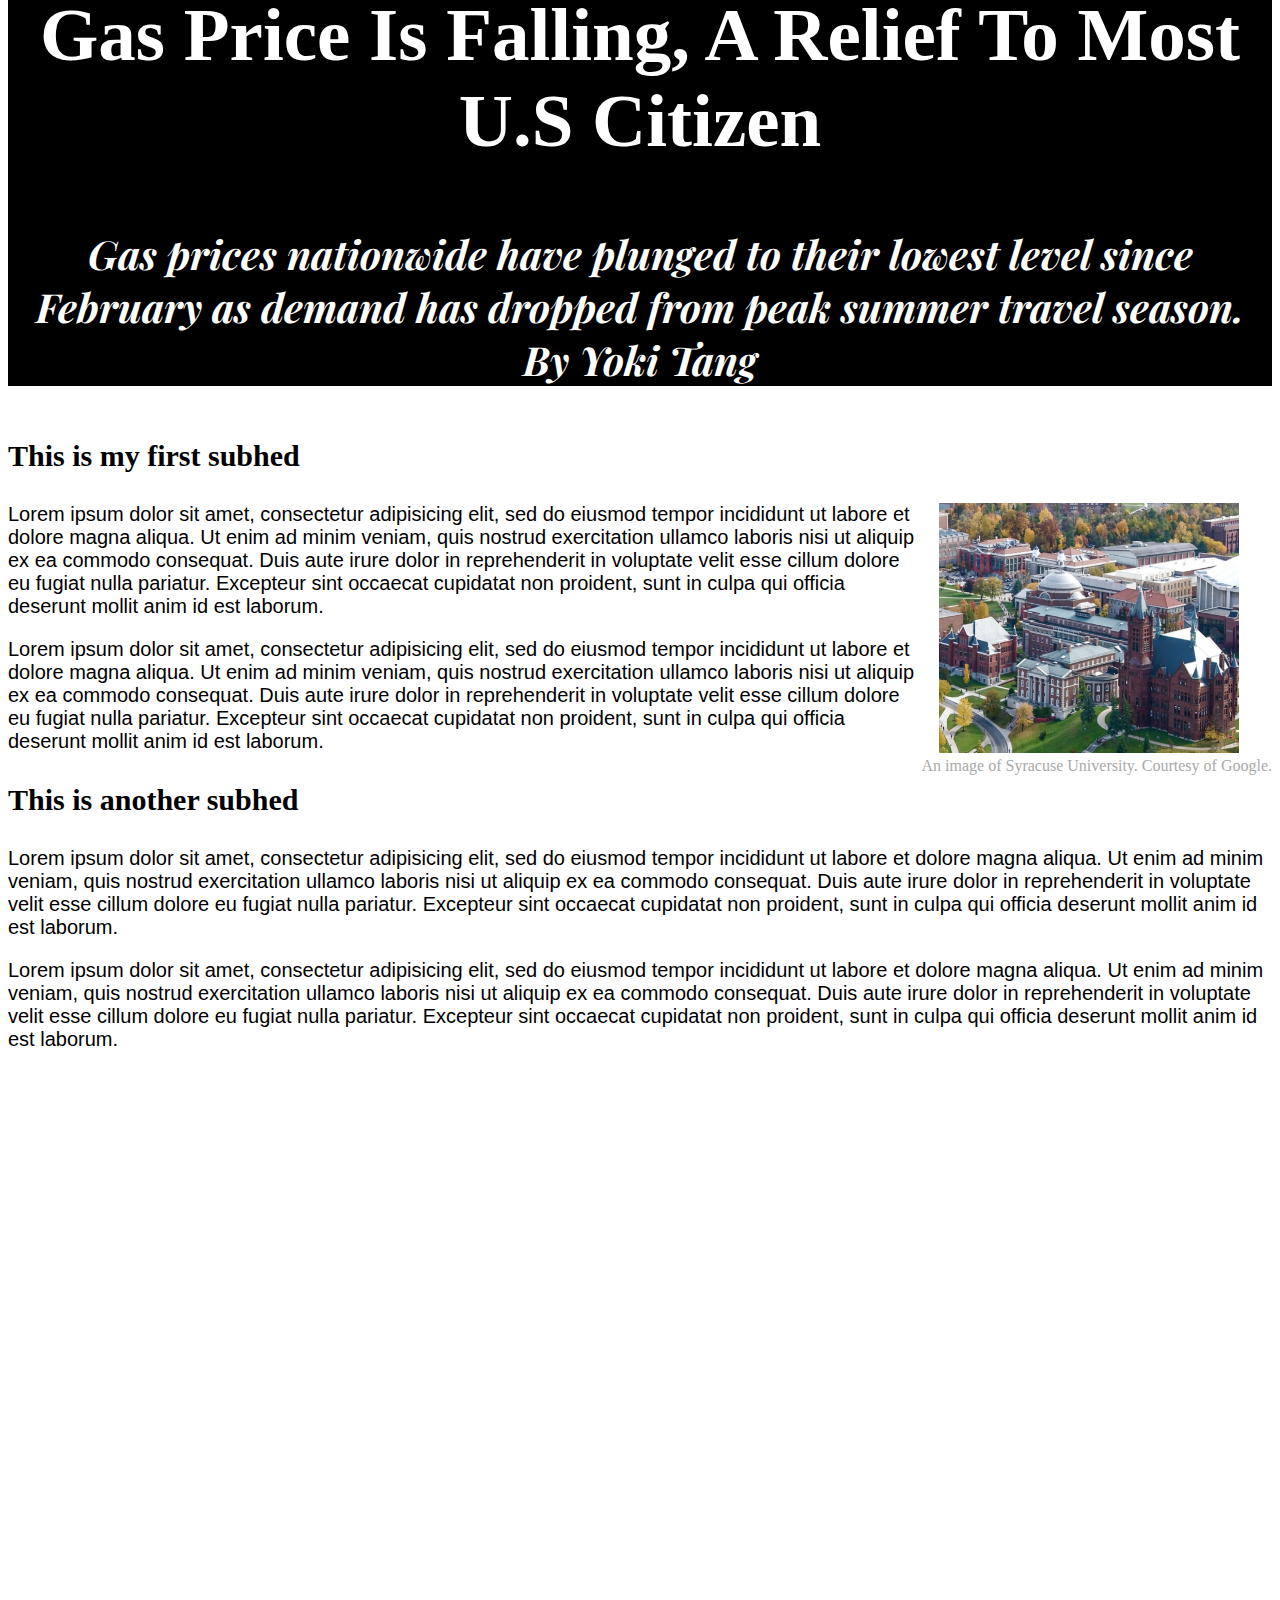
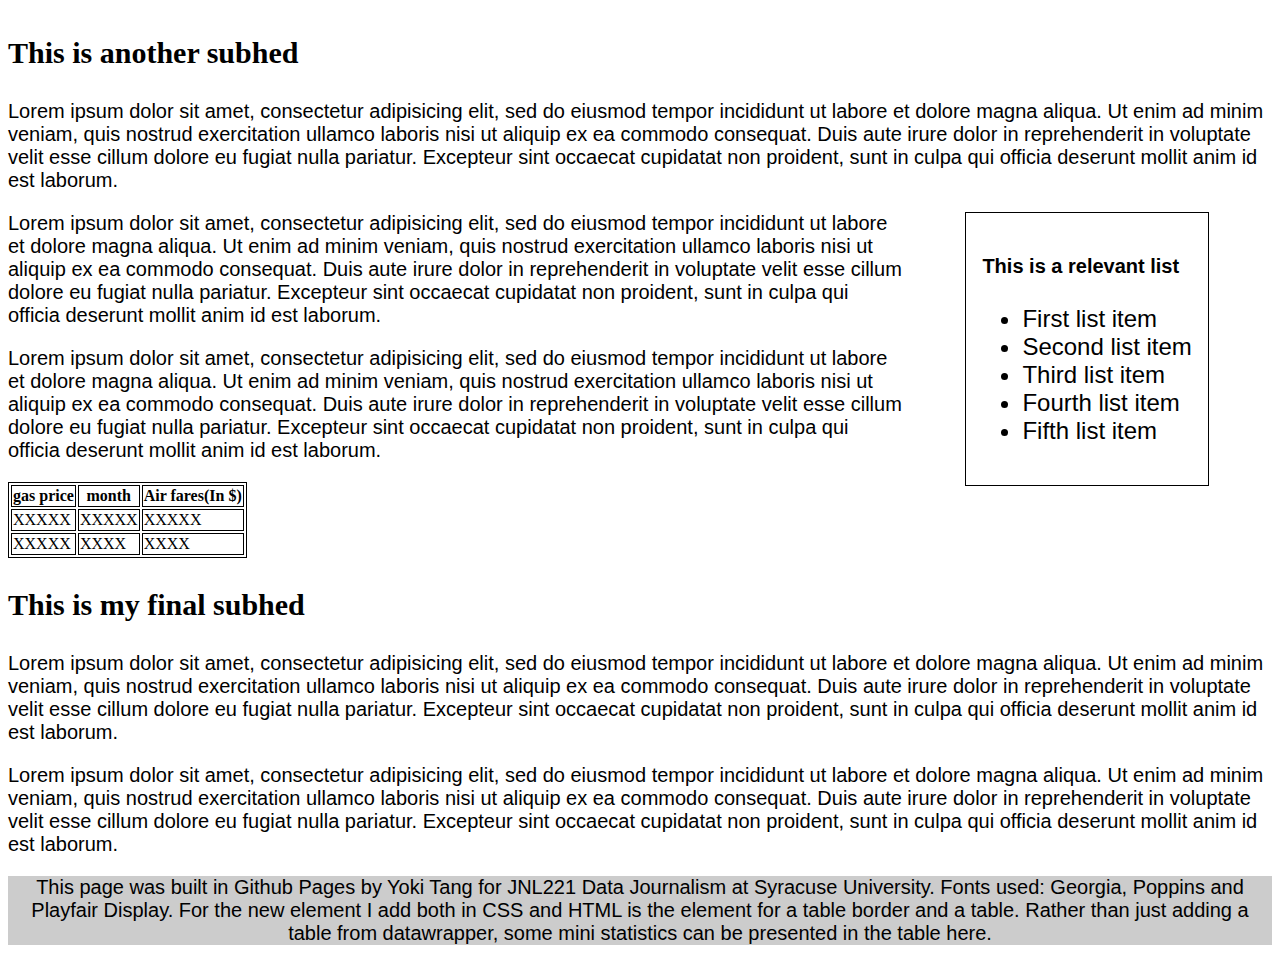
==== final.html @ 76afa222 "JNL Pre-final" ====
<!-- This is the completed HTML page for our final project template. -->

<!DOCTYPE html>
<html lang="en">
	<head>
		<title>Final project: HTML</title>
		<!-- Required meta tags -->
		<meta charset="utf-8">
		<meta name="viewport" content="width=device-width, initial-scale=1">

		<!-- CSS tags -->
		<link rel="stylesheet" href="final.css">

		<!-- Google font: Playfair Display -->
	<link rel="preconnect" href="https://fonts.googleapis.com">
	<link rel="preconnect" href="https://fonts.gstatic.com" crossorigin>
	<link href="https://fonts.googleapis.com/css2?family=Dancing+Script:wght@600&family=Noto+Serif+Khojki:wght@600&family=Playfair+Display&family=Roboto:wght@300&display=swap" rel="stylesheet">

	</head>
		
	<body>
		<section class="header"> 
			<h2> Gas Price Is Falling, A Relief To Most U.S Citizen </h2>
			<h4 id="dek"> Gas prices nationwide have plunged to their lowest level since February as demand has dropped from peak summer travel season. <br>By Yoki Tang </h4>
		</section>
		<section>
			<h3>This is my first subhed</h3>
			<div id="image">
				<img src="syr.png" alt="" height="250px" width="300px">
				<figcaption>An image of Syracuse University. Courtesy of Google.</figcaption>
			</div>
			<p id="with-element">Lorem ipsum dolor sit amet, consectetur adipisicing elit, sed do eiusmod
			tempor incididunt ut labore et dolore magna aliqua. Ut enim ad minim veniam,
			quis nostrud exercitation ullamco laboris nisi ut aliquip ex ea commodo
			consequat. Duis aute irure dolor in reprehenderit in voluptate velit esse
			cillum dolore eu fugiat nulla pariatur. Excepteur sint occaecat cupidatat non
			proident, sunt in culpa qui officia deserunt mollit anim id est laborum.</p>
			<p>Lorem ipsum dolor sit amet, consectetur adipisicing elit, sed do eiusmod
			tempor incididunt ut labore et dolore magna aliqua. Ut enim ad minim veniam,
			quis nostrud exercitation ullamco laboris nisi ut aliquip ex ea commodo
			consequat. Duis aute irure dolor in reprehenderit in voluptate velit esse
			cillum dolore eu fugiat nulla pariatur. Excepteur sint occaecat cupidatat non
			proident, sunt in culpa qui officia deserunt mollit anim id est laborum.</p>
		</section>
		<section>
			<h3>This is another subhed</h3>
			<p>Lorem ipsum dolor sit amet, consectetur adipisicing elit, sed do eiusmod
			tempor incididunt ut labore et dolore magna aliqua. Ut enim ad minim veniam,
			quis nostrud exercitation ullamco laboris nisi ut aliquip ex ea commodo
			consequat. Duis aute irure dolor in reprehenderit in voluptate velit esse
			cillum dolore eu fugiat nulla pariatur. Excepteur sint occaecat cupidatat non
			proident, sunt in culpa qui officia deserunt mollit anim id est laborum.</p>
			<p>Lorem ipsum dolor sit amet, consectetur adipisicing elit, sed do eiusmod
			tempor incididunt ut labore et dolore magna aliqua. Ut enim ad minim veniam,
			quis nostrud exercitation ullamco laboris nisi ut aliquip ex ea commodo
			consequat. Duis aute irure dolor in reprehenderit in voluptate velit esse
			cillum dolore eu fugiat nulla pariatur. Excepteur sint occaecat cupidatat non
			proident, sunt in culpa qui officia deserunt mollit anim id est laborum.</p>
		</section>
		<section>

<iframe title="【Average gas price in four major NY  population cities in Sep and Oct at 2022】" aria-label="Split Bars" id="datawrapper-chart-Eczpa" src="https://datawrapper.dwcdn.net/Eczpa/2/" scrolling="no" frameborder="0" style="width: 0; min-width: 100% !important; border: none;" height="531" data-external="1"></iframe><script type="text/javascript">!function(){"use strict";window.addEventListener("message",(function(e){if(void 0!==e.data["datawrapper-height"]){var t=document.querySelectorAll("iframe");for(var a in e.data["datawrapper-height"])for(var r=0;r<t.length;r++){if(t[r].contentWindow===e.source)t[r].style.height=e.data["datawrapper-height"][a]+"px"}}}))}();
</script>
		</section>
		<section>
			<h3>This is another subhed</h3>
			<p id="with-element">Lorem ipsum dolor sit amet, consectetur adipisicing elit, sed do eiusmod
			tempor incididunt ut labore et dolore magna aliqua. Ut enim ad minim veniam,
			quis nostrud exercitation ullamco laboris nisi ut aliquip ex ea commodo
			consequat. Duis aute irure dolor in reprehenderit in voluptate velit esse
			cillum dolore eu fugiat nulla pariatur. Excepteur sint occaecat cupidatat non
			proident, sunt in culpa qui officia deserunt mollit anim id est laborum.</p>
			<div id="list">
				<h4>This is a relevant list</h4>
				<ul>
					<li>First list item</li>
					<li>Second list item</li>
					<li>Third list item</li>
					<li>Fourth list item</li>
					<li>Fifth list item</li>
				</ul>
			</div>
			<p id="with-element">Lorem ipsum dolor sit amet, consectetur adipisicing elit, sed do eiusmod
			tempor incididunt ut labore et dolore magna aliqua. Ut enim ad minim veniam,
			quis nostrud exercitation ullamco laboris nisi ut aliquip ex ea commodo
			consequat. Duis aute irure dolor in reprehenderit in voluptate velit esse
			cillum dolore eu fugiat nulla pariatur. Excepteur sint occaecat cupidatat non
			proident, sunt in culpa qui officia deserunt mollit anim id est laborum.</p>
			<p id="with-element">Lorem ipsum dolor sit amet, consectetur adipisicing elit, sed do eiusmod
			tempor incididunt ut labore et dolore magna aliqua. Ut enim ad minim veniam,
			quis nostrud exercitation ullamco laboris nisi ut aliquip ex ea commodo
			consequat. Duis aute irure dolor in reprehenderit in voluptate velit esse
			cillum dolore eu fugiat nulla pariatur. Excepteur sint occaecat cupidatat non
			proident, sunt in culpa qui officia deserunt mollit anim id est laborum.</p>
		</section>


<table>
  <tr>
    <th>gas price</th>
    <th>month</th>
    <th>Air fares(In $)</th>
  </tr>
  <tr>
    <td>XXXXX</td>
    <td>XXXXX</td>
    <td>XXXXX</td>
  </tr>
  <tr>
    <td>XXXXX</td>
    <td>XXXX</td>
    <td>XXXX</td>
  </tr>
</table>


		<section>
			<h3>This is my final subhed</h3>
			<p>Lorem ipsum dolor sit amet, consectetur adipisicing elit, sed do eiusmod
			tempor incididunt ut labore et dolore magna aliqua. Ut enim ad minim veniam,
			quis nostrud exercitation ullamco laboris nisi ut aliquip ex ea commodo
			consequat. Duis aute irure dolor in reprehenderit in voluptate velit esse
			cillum dolore eu fugiat nulla pariatur. Excepteur sint occaecat cupidatat non
			proident, sunt in culpa qui officia deserunt mollit anim id est laborum.</p>
			<p>Lorem ipsum dolor sit amet, consectetur adipisicing elit, sed do eiusmod
			tempor incididunt ut labore et dolore magna aliqua. Ut enim ad minim veniam,
			quis nostrud exercitation ullamco laboris nisi ut aliquip ex ea commodo
			consequat. Duis aute irure dolor in reprehenderit in voluptate velit esse
			cillum dolore eu fugiat nulla pariatur. Excepteur sint occaecat cupidatat non
			proident, sunt in culpa qui officia deserunt mollit anim id est laborum.</p>
		</section>
		<div class="footer">
			<p>This page was built in Github Pages by Yoki Tang for JNL221 Data Journalism at Syracuse University. Fonts used: Georgia, Poppins and Playfair Display. For the new element I add both in CSS and HTML  is the element for a table border and a table. Rather than just adding a table from datawrapper, some mini statistics can be presented in the table here. </p>
		</div>
	</body>


</html>
---- final.css ----
/*This is the CSS page for our final template.*/

.header {
	height: auto;
	font-weight: bold;
	font-size: 50px;
	background-color: black;
	color: white;
	text-align: center;
	font-family: 'Georgia', serif;
	margin-top: -70px;
	
}
  
#dek {
	font-style: italic;
	font-size: 40px;
	font-family: 'Playfair Display', serif;
}
#image {
	float: right;
}
img {
	margin-right: 5%;
	margin-left: 5%;
}
figcaption {
	color: darkgray;
	text-align: center;
}
p {
	font-family: 'Poppins', sans-serif;
	font-size: 20px;
}
h4 {
	font-size: 20px;
	font-family: 'Poppins', sans-serif;
	font-weight: bold;
}
div#list {
	float: right;
	margin-right: 5%;
	margin-left: 5%;
	border: 1px solid black;
	padding: 16px;
	font-family: 'Poppins', sans-serif;
	font-size: 24px;
}


table, th, td {
  border: 1px solid;
}

h3 {
	font-size: 30px;
}

.footer p {
	background-color: #cccccc;
	text-align: center;
	font-size: 20px;
	margin-bottom: 0;
}

@media only screen and (max-width: 767px)
{
	p#with-element
    {
        display: block; 
        float: none;
    }
	#image {
		display: block; 
		float: none;
		margin-left: 10%;
    }
    div#list {
    	display: block;
    	float: none;
    	margin-left: 10%;
    	margin-right: 10%;
    	padding: 6px;
    }
}
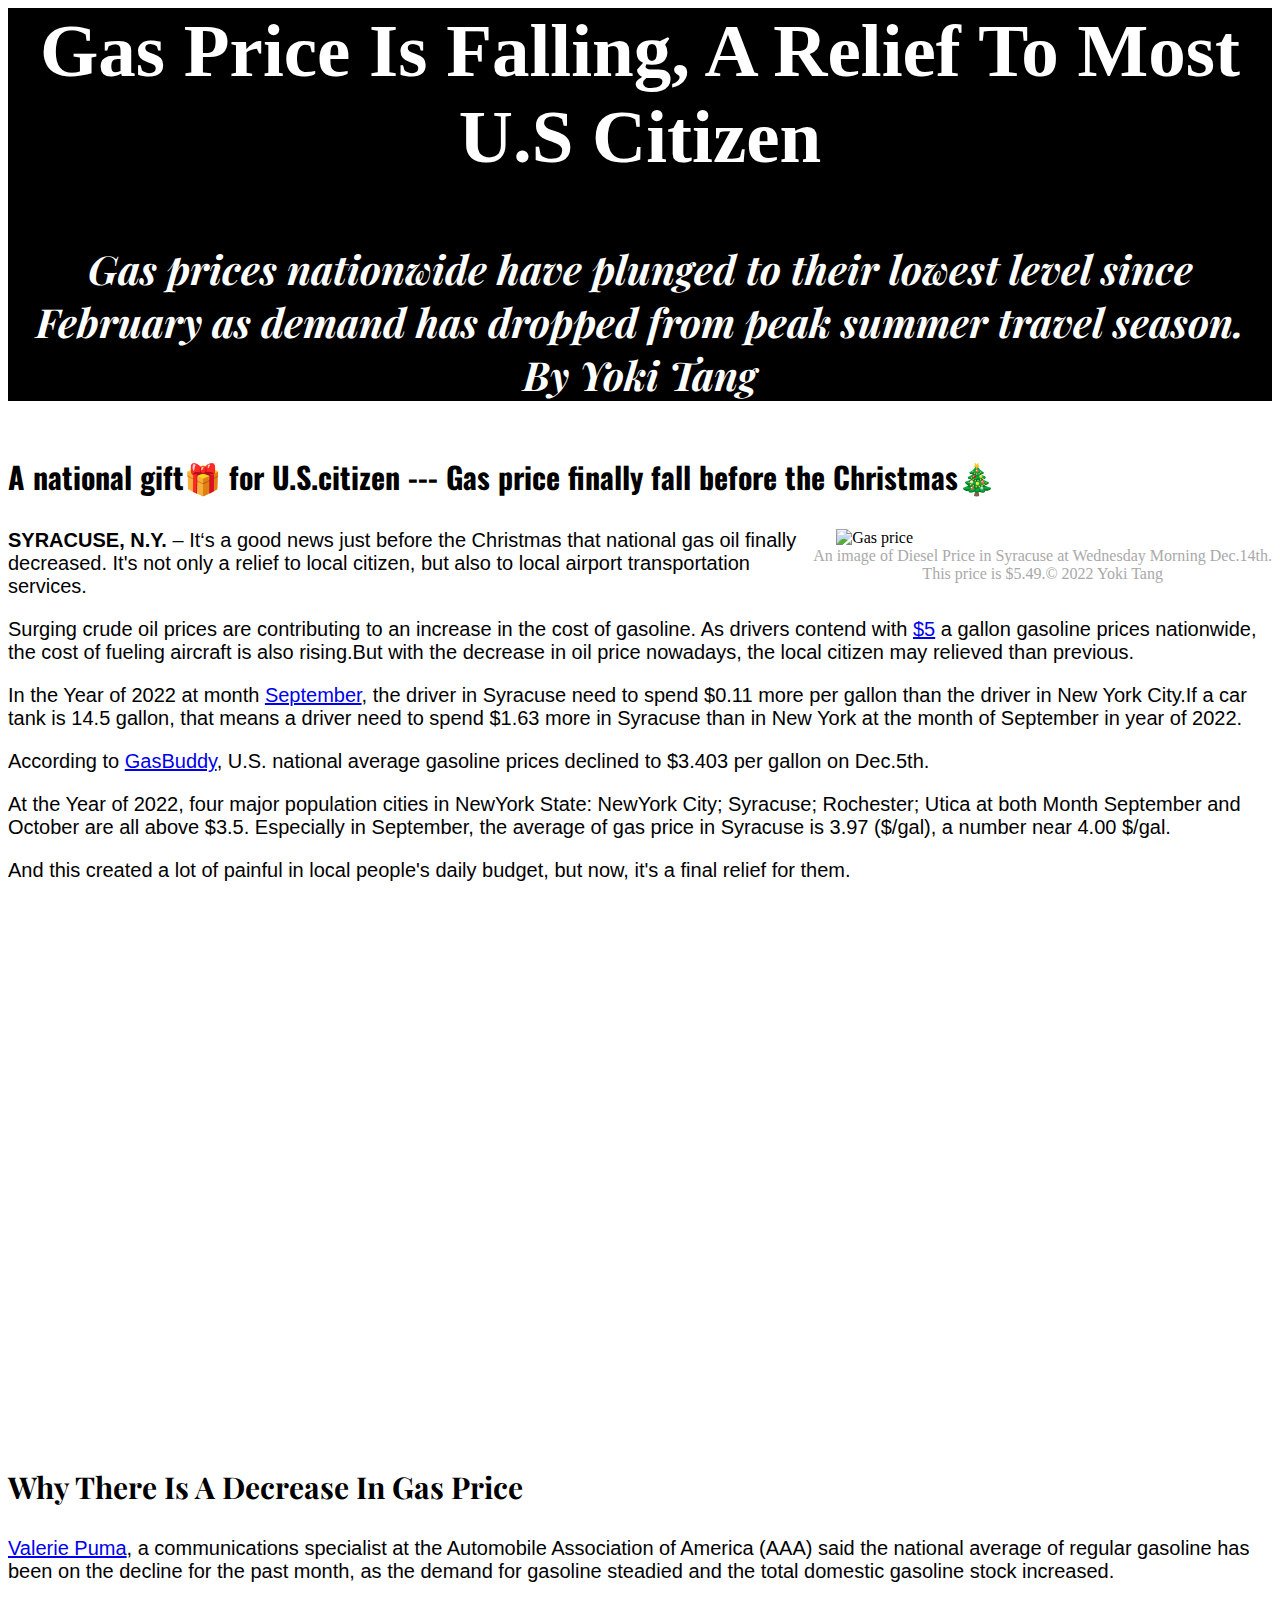
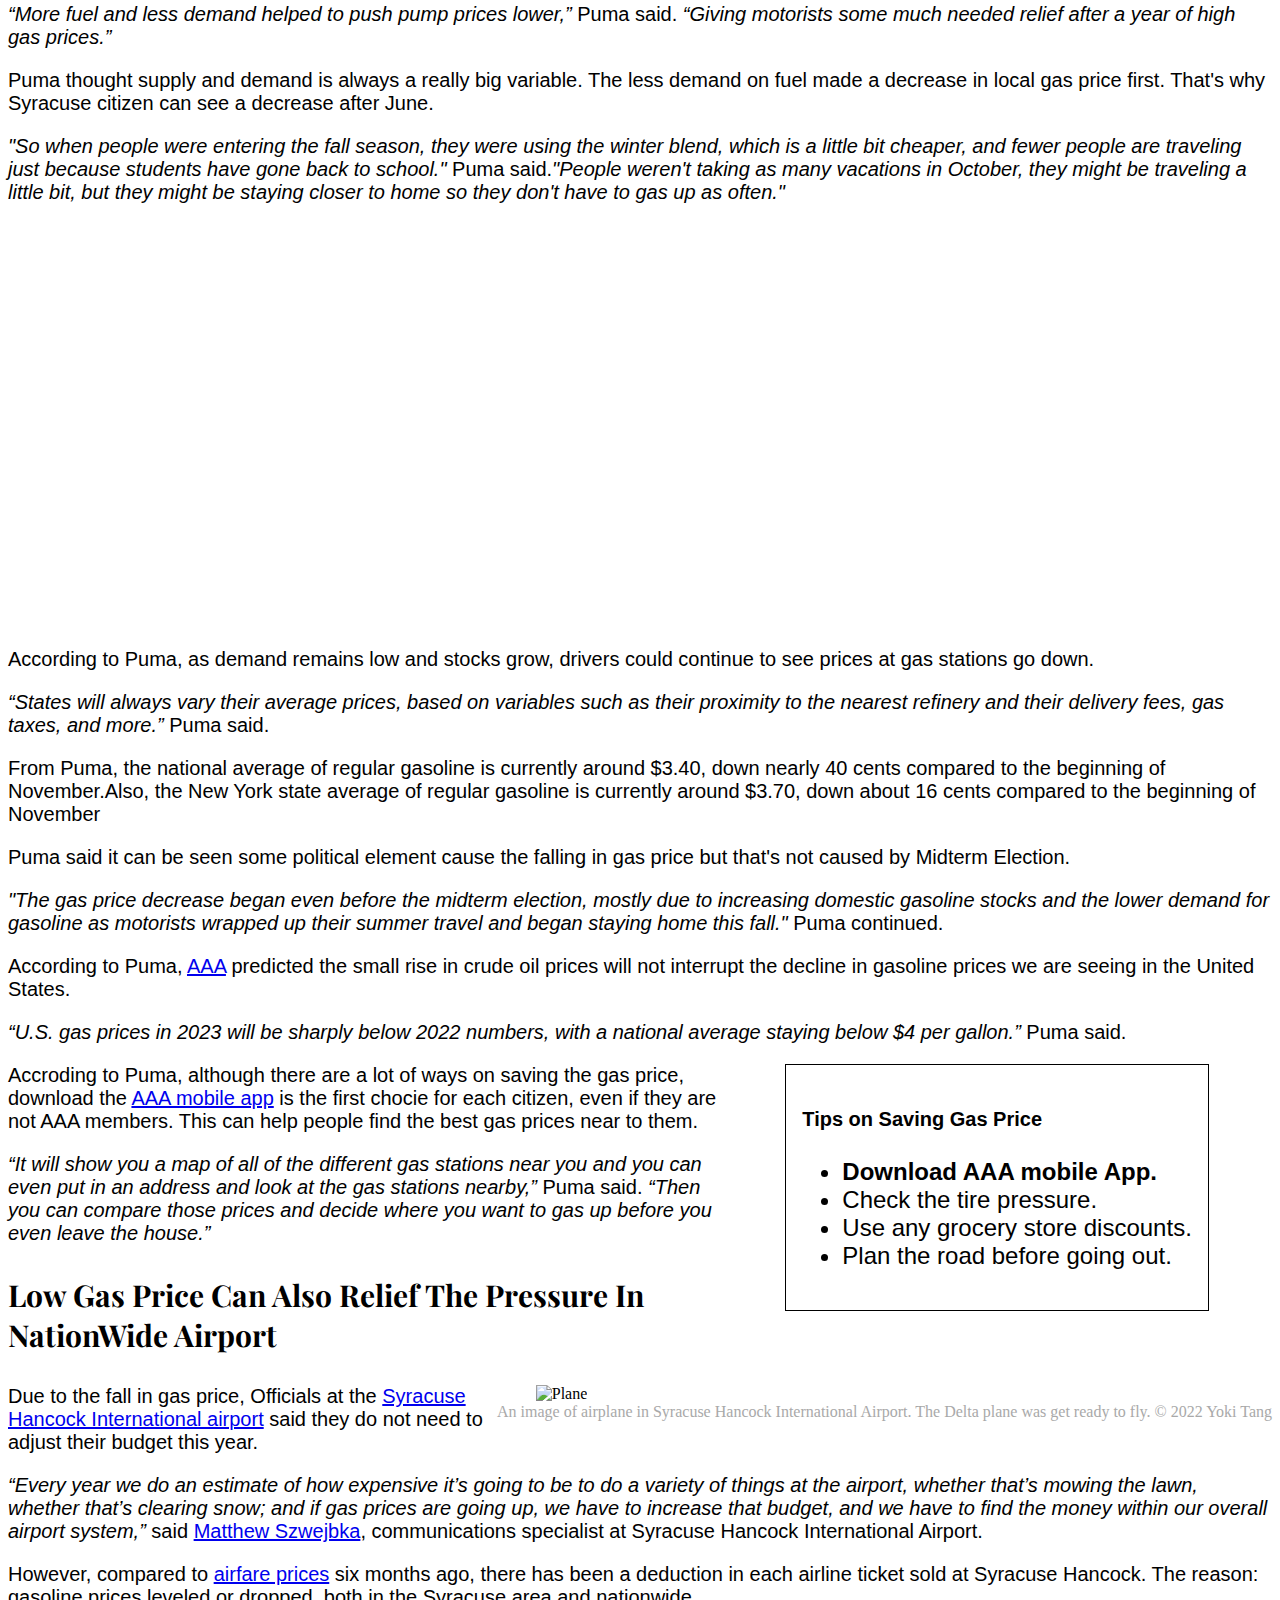
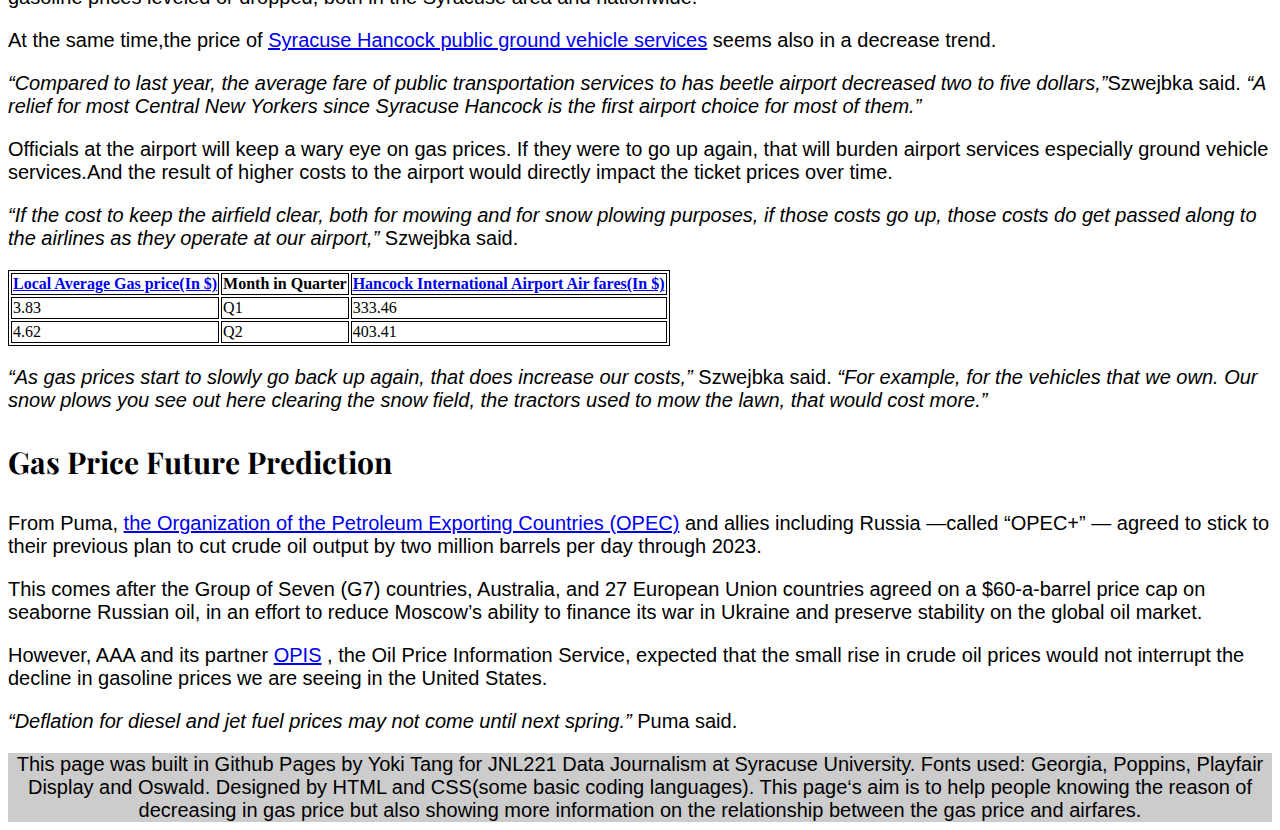
==== commit be11253f: "JNL 221 Final Project <Gas Price>" ====
--- a/final.html
+++ b/final.html
@@ -12,9 +12,16 @@
 		<link rel="stylesheet" href="final.css">
 
 		<!-- Google font: Playfair Display -->
-	<link rel="preconnect" href="https://fonts.googleapis.com">
-	<link rel="preconnect" href="https://fonts.gstatic.com" crossorigin>
-	<link href="https://fonts.googleapis.com/css2?family=Dancing+Script:wght@600&family=Noto+Serif+Khojki:wght@600&family=Playfair+Display&family=Roboto:wght@300&display=swap" rel="stylesheet">
+	  <link rel="preconnect" href="https://fonts.googleapis.com">
+	  <link rel="preconnect" href="https://fonts.gstatic.com" crossorigin>
+	  <link href="https://fonts.googleapis.com/css2?family=Dancing+Script:wght@600&family=Noto+Serif+Khojki:wght@600&family=Playfair+Display&family=Roboto:wght@300&display=swap" rel="stylesheet">
+	
+
+    <!-- Google font: Oswald-->
+   <link rel="preconnect" href="https://fonts.googleapis.com">
+   <link rel="preconnect" href="https://fonts.gstatic.com" crossorigin>
+   <link href="https://fonts.googleapis.com/css2?family=Oswald:wght@200&display=swap" rel="stylesheet">
+
 
 	</head>
 		
@@ -23,114 +30,152 @@
 			<h2> Gas Price Is Falling, A Relief To Most U.S Citizen </h2>
 			<h4 id="dek"> Gas prices nationwide have plunged to their lowest level since February as demand has dropped from peak summer travel season. <br>By Yoki Tang </h4>
 		</section>
+		
 		<section>
-			<h3>This is my first subhed</h3>
+			<h3 id="oswald">A national gift🎁 for U.S.citizen --- Gas price finally fall before the Christmas🎄</h3>
 			<div id="image">
-				<img src="syr.png" alt="" height="250px" width="300px">
-				<figcaption>An image of Syracuse University. Courtesy of Google.</figcaption>
+				<img src="Gas.png" alt="Gas price" height="500px" width="800px">
+				<figcaption>An image of Diesel Price in Syracuse at Wednesday Morning Dec.14th.  <br>  This price is $5.49.© 2022 Yoki Tang</figcaption>
 			</div>
-			<p id="with-element">Lorem ipsum dolor sit amet, consectetur adipisicing elit, sed do eiusmod
-			tempor incididunt ut labore et dolore magna aliqua. Ut enim ad minim veniam,
-			quis nostrud exercitation ullamco laboris nisi ut aliquip ex ea commodo
-			consequat. Duis aute irure dolor in reprehenderit in voluptate velit esse
-			cillum dolore eu fugiat nulla pariatur. Excepteur sint occaecat cupidatat non
-			proident, sunt in culpa qui officia deserunt mollit anim id est laborum.</p>
-			<p>Lorem ipsum dolor sit amet, consectetur adipisicing elit, sed do eiusmod
-			tempor incididunt ut labore et dolore magna aliqua. Ut enim ad minim veniam,
-			quis nostrud exercitation ullamco laboris nisi ut aliquip ex ea commodo
-			consequat. Duis aute irure dolor in reprehenderit in voluptate velit esse
-			cillum dolore eu fugiat nulla pariatur. Excepteur sint occaecat cupidatat non
-			proident, sunt in culpa qui officia deserunt mollit anim id est laborum.</p>
+
+			<p id="with-element"> <b> SYRACUSE, N.Y.</b> – It‘s a good news just before the Christmas that national gas oil finally decreased. It's not only a relief to local citizen, but also to local airport transportation services.
+      </p>
+
+			<p>Surging crude oil prices are contributing to an increase in the cost of gasoline. As drivers contend with <a href="https://www.cbsnews.com/news/gas-prices-record-5-per-gallon-united-states">$5</a> a gallon gasoline prices nationwide, the cost of fueling aircraft is also rising.But with the decrease in oil price nowadays, the local citizen may relieved than previous.</p>
+
+       <p>In the Year of 2022 at month <a href="https://docs.google.com/spreadsheets/d/1Nisk4KaxYkJib2eQMRkQQ6QR_ILd6y3b0oHdPI8kYRc/edit#gid=1606344655">September</a>, the driver in Syracuse need to spend $0.11 more per gallon than the  driver in  New York City.If a car tank is 14.5 gallon, that means a driver need to spend $1.63  more in Syracuse than in New York at the month of September in year of 2022.</p>
+			
+       <p> According to <a href="https://www.gasbuddy.com/charts">GasBuddy</a>, U.S. national average gasoline prices declined to $3.403 per gallon on Dec.5th.</p>
+
+       <p>At the Year of 2022,  four major population cities in NewYork State: NewYork City; Syracuse; Rochester; Utica at both Month September and October are all above  $3.5. Especially in September, the average of gas price in Syracuse is 3.97 ($/gal), a number near 4.00 $/gal.</p>
+
+        <p> And this created a lot of painful in local people's daily budget, but now, it's a final relief for them.</p>
+
+<section>
+
+<iframe title="【Average gas price in four major NY  population cities in Sep and Oct at 2022】" aria-label="Split Bars" id="datawrapper-chart-Eczpa" src="https://datawrapper.dwcdn.net/Eczpa/3/" scrolling="no" frameborder="0" style="width: 0; min-width: 100% !important; border: none;" height="531" data-external="1"></iframe><script type="text/javascript">!function(){"use strict";window.addEventListener("message",(function(e){if(void 0!==e.data["datawrapper-height"]){var t=document.querySelectorAll("iframe");for(var a in e.data["datawrapper-height"])for(var r=0;r<t.length;r++){if(t[r].contentWindow===e.source)t[r].style.height=e.data["datawrapper-height"][a]+"px"}}}))}();
+</script>
+
 		</section>
+		
+		</section>
+
 		<section>
-			<h3>This is another subhed</h3>
-			<p>Lorem ipsum dolor sit amet, consectetur adipisicing elit, sed do eiusmod
-			tempor incididunt ut labore et dolore magna aliqua. Ut enim ad minim veniam,
-			quis nostrud exercitation ullamco laboris nisi ut aliquip ex ea commodo
-			consequat. Duis aute irure dolor in reprehenderit in voluptate velit esse
-			cillum dolore eu fugiat nulla pariatur. Excepteur sint occaecat cupidatat non
-			proident, sunt in culpa qui officia deserunt mollit anim id est laborum.</p>
-			<p>Lorem ipsum dolor sit amet, consectetur adipisicing elit, sed do eiusmod
-			tempor incididunt ut labore et dolore magna aliqua. Ut enim ad minim veniam,
-			quis nostrud exercitation ullamco laboris nisi ut aliquip ex ea commodo
-			consequat. Duis aute irure dolor in reprehenderit in voluptate velit esse
-			cillum dolore eu fugiat nulla pariatur. Excepteur sint occaecat cupidatat non
-			proident, sunt in culpa qui officia deserunt mollit anim id est laborum.</p>
+			<h3>Why There Is A Decrease In Gas Price</h3>
+
+			<p> <a href="https://info.westerncentralny.aaa.com/news-room/aaa-announces-new-communications-specialist-0">Valerie Puma</a>, a communications specialist at the Automobile Association of America (AAA) said the national average of regular gasoline has been on the decline for the past month, as the demand for gasoline steadied and the total domestic gasoline stock increased. </p>
+
+			<p><i>“More fuel and less demand helped to push pump prices lower,”</i> Puma said. <i>“Giving motorists some much needed relief after a year of high gas prices.”</i></p>
+
+			 <p>Puma thought supply and demand is always a really big variable. The less demand on fuel made a decrease in local gas price first. That's why Syracuse citizen can see a decrease after June. </p>
+
+			  <p><i> "So when people were entering the fall season, they were using the winter blend, which is a little bit cheaper, and fewer people are traveling just because students have gone back to school."</i> Puma said.<i>"People weren't taking as many vacations in October, they might be traveling a little bit, but they might be staying closer to home so they don't have to gas up as often."</i></p>
+
+
+<section>
+
+<iframe title="[ Average gas price of Syracuse in 2022 Jan-Oct ]" aria-label="Interactive line chart" id="datawrapper-chart-D2tgd" src="https://datawrapper.dwcdn.net/D2tgd/7/" scrolling="no" frameborder="0" style="width: 0; min-width: 100% !important; border: none;" height="400" data-external="1"></iframe><script type="text/javascript">!function(){"use strict";window.addEventListener("message",(function(e){if(void 0!==e.data["datawrapper-height"]){var t=document.querySelectorAll("iframe");for(var a in e.data["datawrapper-height"])for(var r=0;r<t.length;r++){if(t[r].contentWindow===e.source)t[r].style.height=e.data["datawrapper-height"][a]+"px"}}}))}();
+</script>
+
 		</section>
-		<section>
+       <p>According to Puma, as demand remains low and stocks grow, drivers could continue to see prices at gas stations go down.</p>
 
-<iframe title="【Average gas price in four major NY  population cities in Sep and Oct at 2022】" aria-label="Split Bars" id="datawrapper-chart-Eczpa" src="https://datawrapper.dwcdn.net/Eczpa/2/" scrolling="no" frameborder="0" style="width: 0; min-width: 100% !important; border: none;" height="531" data-external="1"></iframe><script type="text/javascript">!function(){"use strict";window.addEventListener("message",(function(e){if(void 0!==e.data["datawrapper-height"]){var t=document.querySelectorAll("iframe");for(var a in e.data["datawrapper-height"])for(var r=0;r<t.length;r++){if(t[r].contentWindow===e.source)t[r].style.height=e.data["datawrapper-height"][a]+"px"}}}))}();
-</script>
-		</section>
-		<section>
-			<h3>This is another subhed</h3>
-			<p id="with-element">Lorem ipsum dolor sit amet, consectetur adipisicing elit, sed do eiusmod
-			tempor incididunt ut labore et dolore magna aliqua. Ut enim ad minim veniam,
-			quis nostrud exercitation ullamco laboris nisi ut aliquip ex ea commodo
-			consequat. Duis aute irure dolor in reprehenderit in voluptate velit esse
-			cillum dolore eu fugiat nulla pariatur. Excepteur sint occaecat cupidatat non
-			proident, sunt in culpa qui officia deserunt mollit anim id est laborum.</p>
-			<div id="list">
-				<h4>This is a relevant list</h4>
+        <p><i>“States will always vary their average prices, based on variables such as their proximity to the nearest refinery and their delivery fees, gas taxes, and more.”</i> Puma said.</p>
+
+         <p>From Puma, the national average of regular gasoline is currently around $3.40, down nearly 40 cents compared to the beginning of November.Also, the New York state average of regular gasoline is currently around $3.70, down about 16 cents compared to the beginning of November</p>
+
+         <p>Puma said it can be seen some political element cause the falling in gas price but that's not caused by Midterm Election.</p>
+
+
+         <p> <i>"The gas price decrease began even before the midterm election, mostly due to increasing domestic gasoline stocks and the lower demand for gasoline as motorists wrapped up their summer travel and began staying home this fall."</i> Puma continued.</p>
+
+         <p> According to Puma, <a href="https://gasprices.aaa.com/state-gas-price-averages/">AAA</a> predicted the small rise in crude oil prices will not interrupt the decline in gasoline prices we are seeing in the United States.</p>
+
+         <p><i> “U.S. gas prices in 2023 will be sharply below 2022 numbers, with a national average staying below $4 per gallon.”</i> Puma said.</p>
+
+<div id="list">
+				<h4>Tips on Saving Gas Price</h4>
 				<ul>
-					<li>First list item</li>
-					<li>Second list item</li>
-					<li>Third list item</li>
-					<li>Fourth list item</li>
-					<li>Fifth list item</li>
+					<li> <b>Download AAA mobile App. </b> </li>
+					<li>Check the tire pressure.</li>
+					<li>Use any grocery store discounts.</li>
+					<li>Plan the road before going out.</li>
 				</ul>
 			</div>
-			<p id="with-element">Lorem ipsum dolor sit amet, consectetur adipisicing elit, sed do eiusmod
-			tempor incididunt ut labore et dolore magna aliqua. Ut enim ad minim veniam,
-			quis nostrud exercitation ullamco laboris nisi ut aliquip ex ea commodo
-			consequat. Duis aute irure dolor in reprehenderit in voluptate velit esse
-			cillum dolore eu fugiat nulla pariatur. Excepteur sint occaecat cupidatat non
-			proident, sunt in culpa qui officia deserunt mollit anim id est laborum.</p>
-			<p id="with-element">Lorem ipsum dolor sit amet, consectetur adipisicing elit, sed do eiusmod
-			tempor incididunt ut labore et dolore magna aliqua. Ut enim ad minim veniam,
-			quis nostrud exercitation ullamco laboris nisi ut aliquip ex ea commodo
-			consequat. Duis aute irure dolor in reprehenderit in voluptate velit esse
-			cillum dolore eu fugiat nulla pariatur. Excepteur sint occaecat cupidatat non
-			proident, sunt in culpa qui officia deserunt mollit anim id est laborum.</p>
+
+         <p> Accroding to Puma, although there are a lot of ways on saving the gas price, download the <a href="https://apps.apple.com/us/app/aaa-mobile/id310730297">AAA mobile app</a>  is the first chocie for each citizen, even if they are not AAA members. This can help people find the best gas prices near to them.</p>
+
+         <p> <i>“It will show you a map of all of the different gas stations near you and you can even put in an address and look at the gas stations nearby,”</i> Puma said. <i>“Then you can compare those prices and decide where you want to gas up before you even leave the house.”</i></p>
+
 		</section>
+		
+		<section>
+			<h3>Low Gas Price Can Also Relief The Pressure In NationWide Airport</h3>
+
+				<div id="image">
+				<img src="Plane.png" alt="Plane" height="500px" width="800px">
+				<figcaption>An image of airplane in Syracuse Hancock International Airport. The Delta plane was get ready to fly. © 2022 Yoki Tang</figcaption>
+			</div>
+			
+			<p id="with-element"> Due to the fall in gas price, Officials at the <a href="https://syrairport.org/">Syracuse Hancock  International airport</a> said they do not need to adjust their budget this year.</p>
+
+			
+			<p id="with-element"><i>“Every year we do an estimate of how expensive it’s going to be to do a variety of things at the airport, whether that’s mowing the lawn, whether that’s clearing snow; and if gas prices are going up, we have to increase that budget, and we have to find the money within our overall airport system,”</i> said <a href="https://twitter.com/mattsnowmancny">Matthew Szwejbka</a>, communications specialist at Syracuse Hancock International Airport.</p>
+
+      <p id="with-element">However, compared to <a href="https://www.transtats.bts.gov/AverageFare/">airfare prices</a> six months ago, there has been a deduction in each airline ticket sold at Syracuse Hancock. The reason: gasoline prices leveled or dropped,  both in the Syracuse area and nationwide.</p>
+
+
+      <p id="with-element">At the same time,the price of <a href="https://syrairport.org/parking-transportation/public-transportation/">Syracuse Hancock public ground vehicle services</a> seems also in a decrease trend. </p>
+
+      <p id="with-element"><i>“Compared to last year, the average fare of public transportation services to has beetle airport decreased two to five dollars,”</i>Szwejbka said. <i>“A relief for most Central New Yorkers since Syracuse Hancock is the first airport choice for most of them.”</i></p>
+
+
+      <p id="with-element">Officials at the airport will keep a wary eye on gas prices. If they were to go up again, that will burden airport services especially ground vehicle services.And the result of higher costs to the airport would directly impact the ticket prices over time.</p>
+
+
+       <p id="with-element"><i>“If the cost to keep the airfield clear, both for mowing and for snow plowing purposes, if those costs go up, those costs do get passed along to the airlines as they operate at our airport,”</i> Szwejbka said.</p>
+
 
 
 <table>
   <tr>
-    <th>gas price</th>
-    <th>month</th>
-    <th>Air fares(In $)</th>
+    <th><a href="https://docs.google.com/spreadsheets/d/1Nisk4KaxYkJib2eQMRkQQ6QR_ILd6y3b0oHdPI8kYRc/edit#gid=1219375412">Local Average Gas price(In $)</a> </th>
+    <th>Month in Quarter</th>
+    <th><a href="https://docs.google.com/spreadsheets/d/1Nisk4KaxYkJib2eQMRkQQ6QR_ILd6y3b0oHdPI8kYRc/edit#gid=60659423">Hancock International Airport Air fares(In $)</a></th>
   </tr>
   <tr>
-    <td>XXXXX</td>
-    <td>XXXXX</td>
-    <td>XXXXX</td>
+    <td>3.83</td>
+    <td>Q1</td>
+    <td>333.46</td>
   </tr>
   <tr>
-    <td>XXXXX</td>
-    <td>XXXX</td>
-    <td>XXXX</td>
+    <td>4.62</td>
+    <td>Q2</td>
+    <td>403.41</td>
   </tr>
 </table>
 
 
+       <p id="with-element"><i>“As gas prices start to slowly go back up again, that does increase our costs,”</i> Szwejbka said. <i>“For example, for the vehicles that we own. Our snow plows you see out here clearing the snow field, the tractors used to mow the lawn, that would cost more.”</i></p>
+
+		</section>
+
+
 		<section>
-			<h3>This is my final subhed</h3>
-			<p>Lorem ipsum dolor sit amet, consectetur adipisicing elit, sed do eiusmod
-			tempor incididunt ut labore et dolore magna aliqua. Ut enim ad minim veniam,
-			quis nostrud exercitation ullamco laboris nisi ut aliquip ex ea commodo
-			consequat. Duis aute irure dolor in reprehenderit in voluptate velit esse
-			cillum dolore eu fugiat nulla pariatur. Excepteur sint occaecat cupidatat non
-			proident, sunt in culpa qui officia deserunt mollit anim id est laborum.</p>
-			<p>Lorem ipsum dolor sit amet, consectetur adipisicing elit, sed do eiusmod
-			tempor incididunt ut labore et dolore magna aliqua. Ut enim ad minim veniam,
-			quis nostrud exercitation ullamco laboris nisi ut aliquip ex ea commodo
-			consequat. Duis aute irure dolor in reprehenderit in voluptate velit esse
-			cillum dolore eu fugiat nulla pariatur. Excepteur sint occaecat cupidatat non
-			proident, sunt in culpa qui officia deserunt mollit anim id est laborum.</p>
+			<h3>Gas Price Future Prediction</h3>
+
+			<p>From Puma, <a href="https://www.opec.org/opec_web/en/">the Organization of the Petroleum Exporting Countries (OPEC)</a> and allies including Russia —called “OPEC+” — agreed to stick to their previous plan to cut crude oil output by two million barrels per day through 2023. </p>
+
+			<p>This comes after the Group of Seven (G7) countries, Australia, and 27 European Union countries agreed on a $60-a-barrel price cap on seaborne Russian oil, in an effort to reduce Moscow’s ability to finance its war in Ukraine and preserve stability on the global oil market.</p>
+
+
+     <p>However, AAA and its partner <a href="https://www.opisnet.com/">OPIS</a> , the Oil Price Information Service, expected that the small rise in crude oil prices would not interrupt the decline in gasoline prices we are seeing in the United States.</p>
+
+     <p><i>“Deflation for diesel and jet fuel prices may not come until next spring.”</i> Puma said.</p>
+
 		</section>
 		<div class="footer">
-			<p>This page was built in Github Pages by Yoki Tang for JNL221 Data Journalism at Syracuse University. Fonts used: Georgia, Poppins and Playfair Display. For the new element I add both in CSS and HTML  is the element for a table border and a table. Rather than just adding a table from datawrapper, some mini statistics can be presented in the table here. </p>
+			<p>This page was built in Github Pages by Yoki Tang for JNL221 Data Journalism at Syracuse University. Fonts used: Georgia, Poppins, Playfair Display and Oswald. Designed by HTML and CSS(some basic coding languages). This page‘s aim is to help people knowing the reason of decreasing in gas price but also showing more information on the relationship between the gas price and airfares. </p>
 		</div>
 	</body>
 
--- a/final.css
+++ b/final.css
@@ -8,8 +8,12 @@
 	color: white;
 	text-align: center;
 	font-family: 'Georgia', serif;
-	margin-top: -70px;
+	margin-top: 0px;
 	
+}
+
+h2{ margin-top: 0px;
+
 }
   
 #dek {
@@ -54,6 +58,10 @@
 
 h3 {
 	font-size: 30px;
+	font-family: 'Playfair Display', serif;
+}
+#oswald {
+	font-family: 'Oswald', sans-serif;
 }
 
 .footer p {
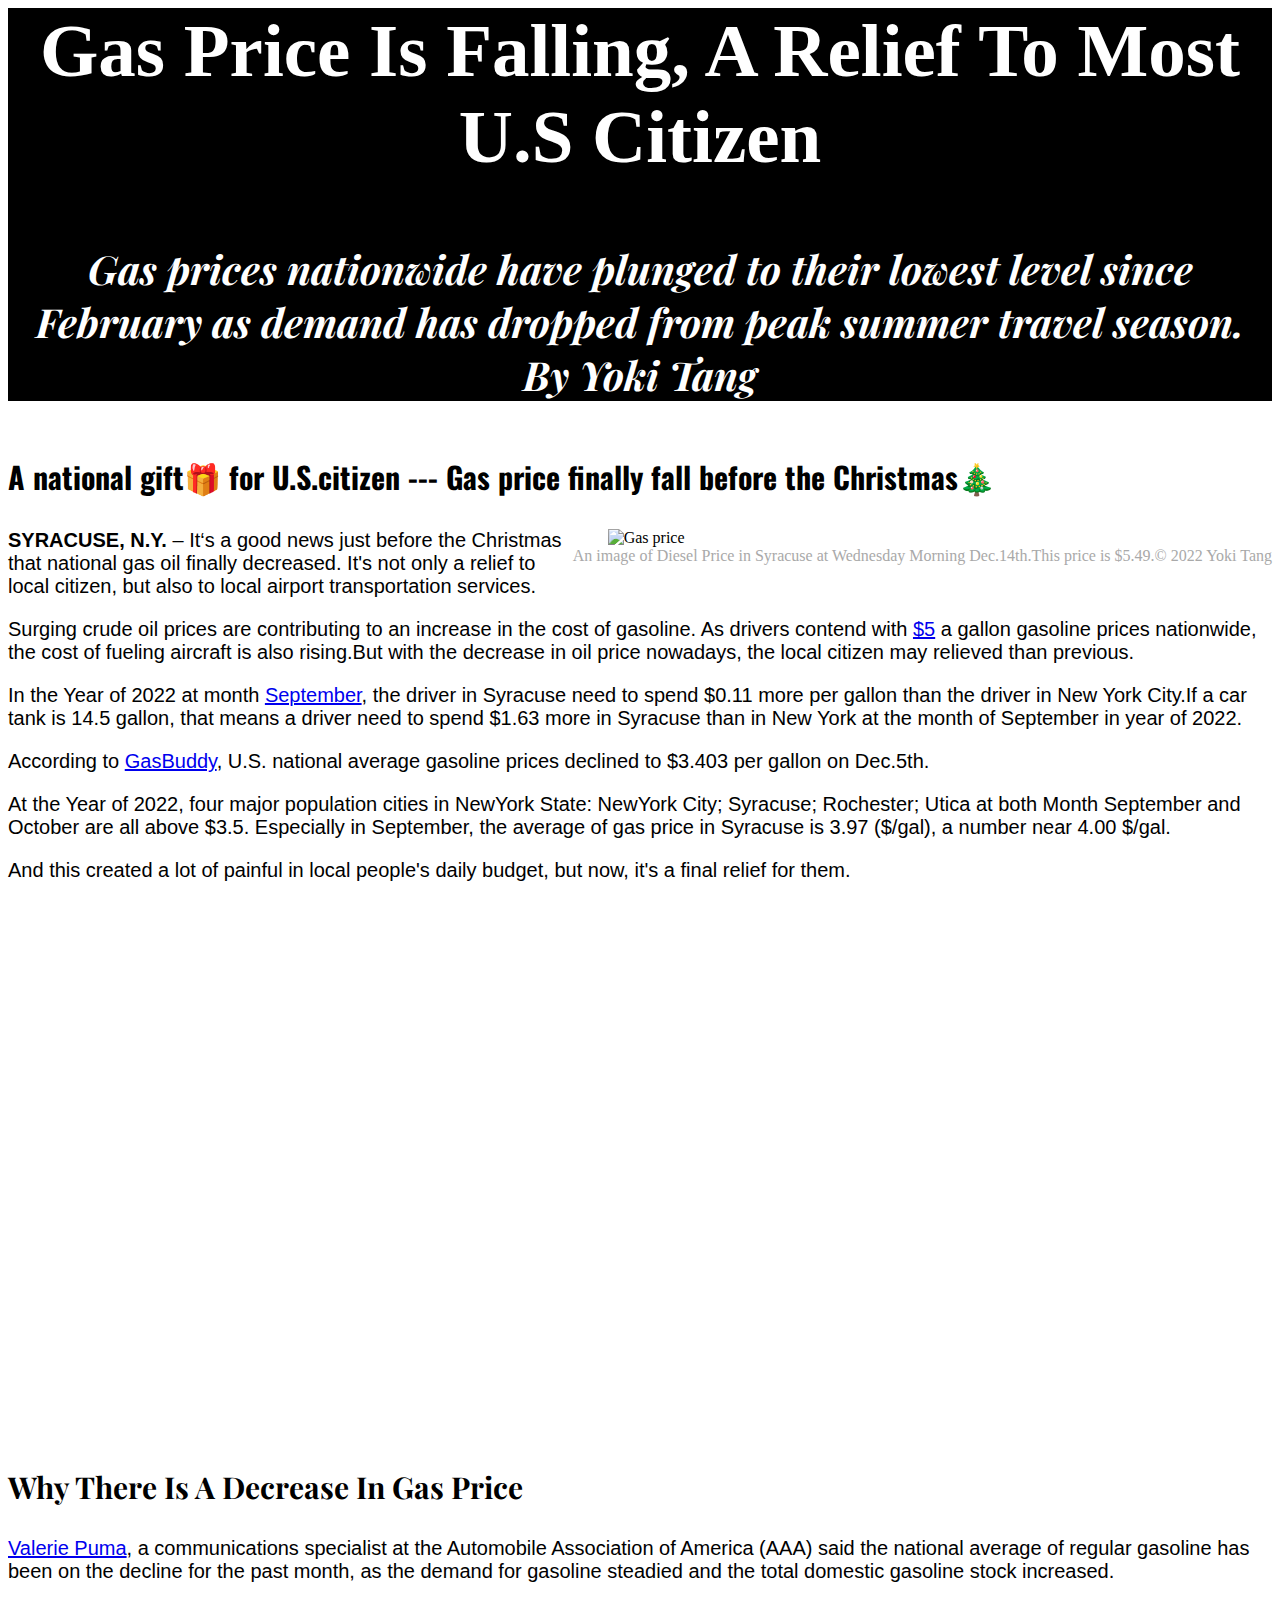
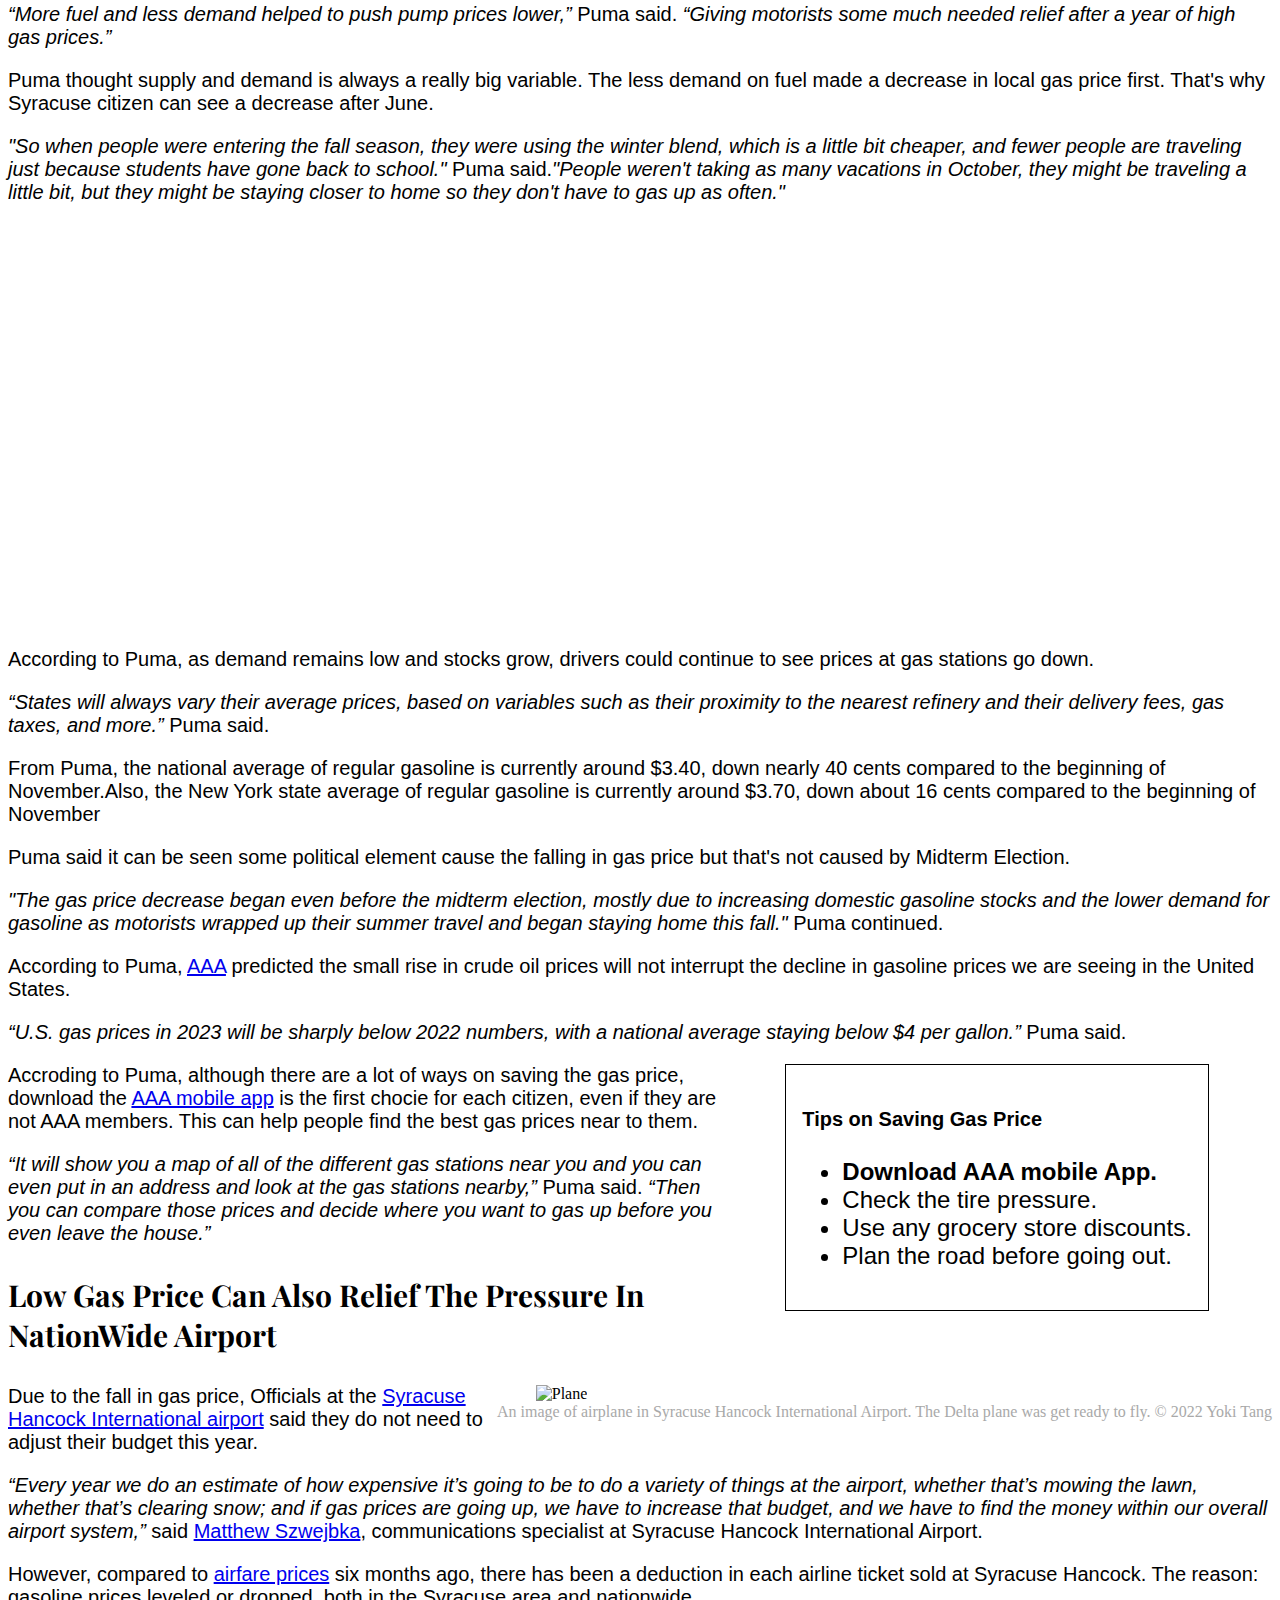
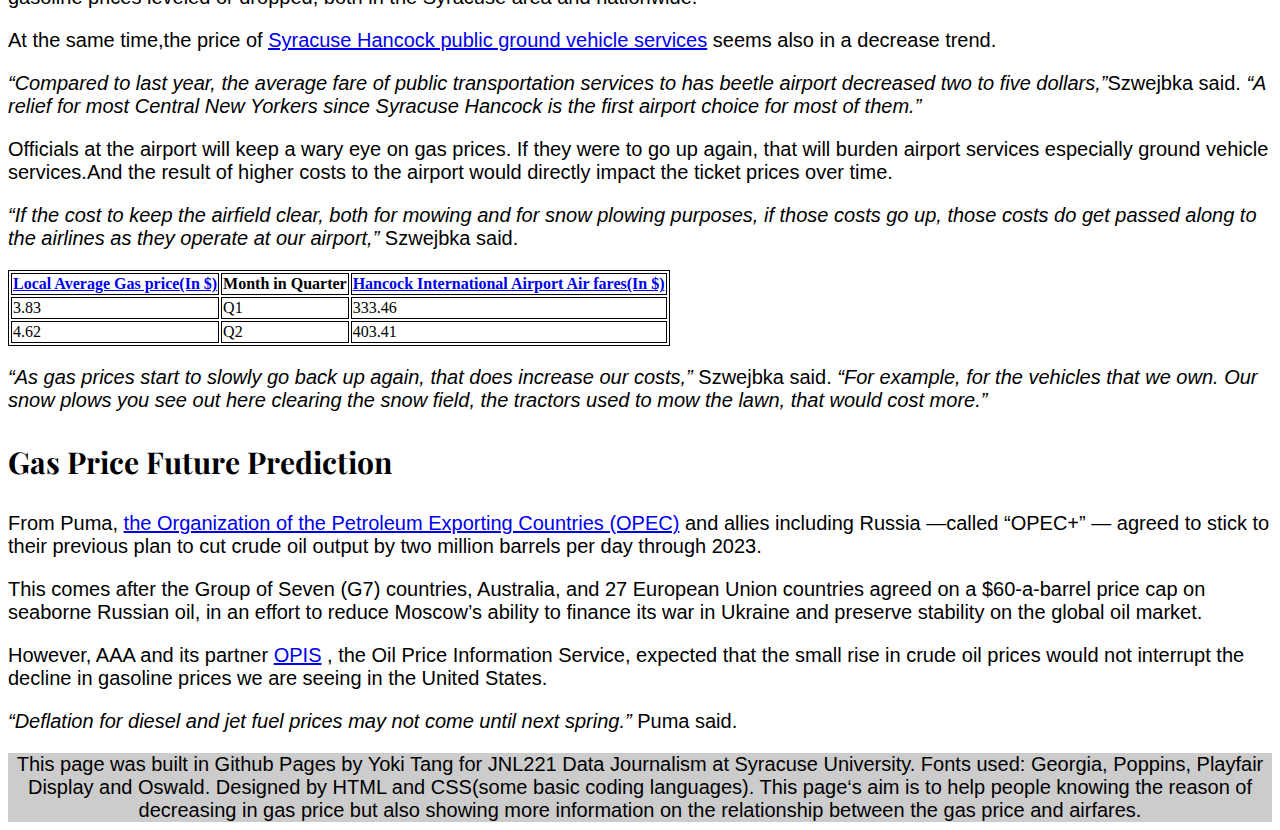
==== commit 31a44b0b: "Final Project" ====
--- a/final.html
+++ b/final.html
@@ -35,7 +35,7 @@
 			<h3 id="oswald">A national gift🎁 for U.S.citizen --- Gas price finally fall before the Christmas🎄</h3>
 			<div id="image">
 				<img src="Gas.png" alt="Gas price" height="500px" width="800px">
-				<figcaption>An image of Diesel Price in Syracuse at Wednesday Morning Dec.14th.  <br>  This price is $5.49.© 2022 Yoki Tang</figcaption>
+				<figcaption>An image of Diesel Price in Syracuse at Wednesday Morning Dec.14th.This price is $5.49.© 2022 Yoki Tang</figcaption>
 			</div>
 
 			<p id="with-element"> <b> SYRACUSE, N.Y.</b> – It‘s a good news just before the Christmas that national gas oil finally decreased. It's not only a relief to local citizen, but also to local airport transportation services.
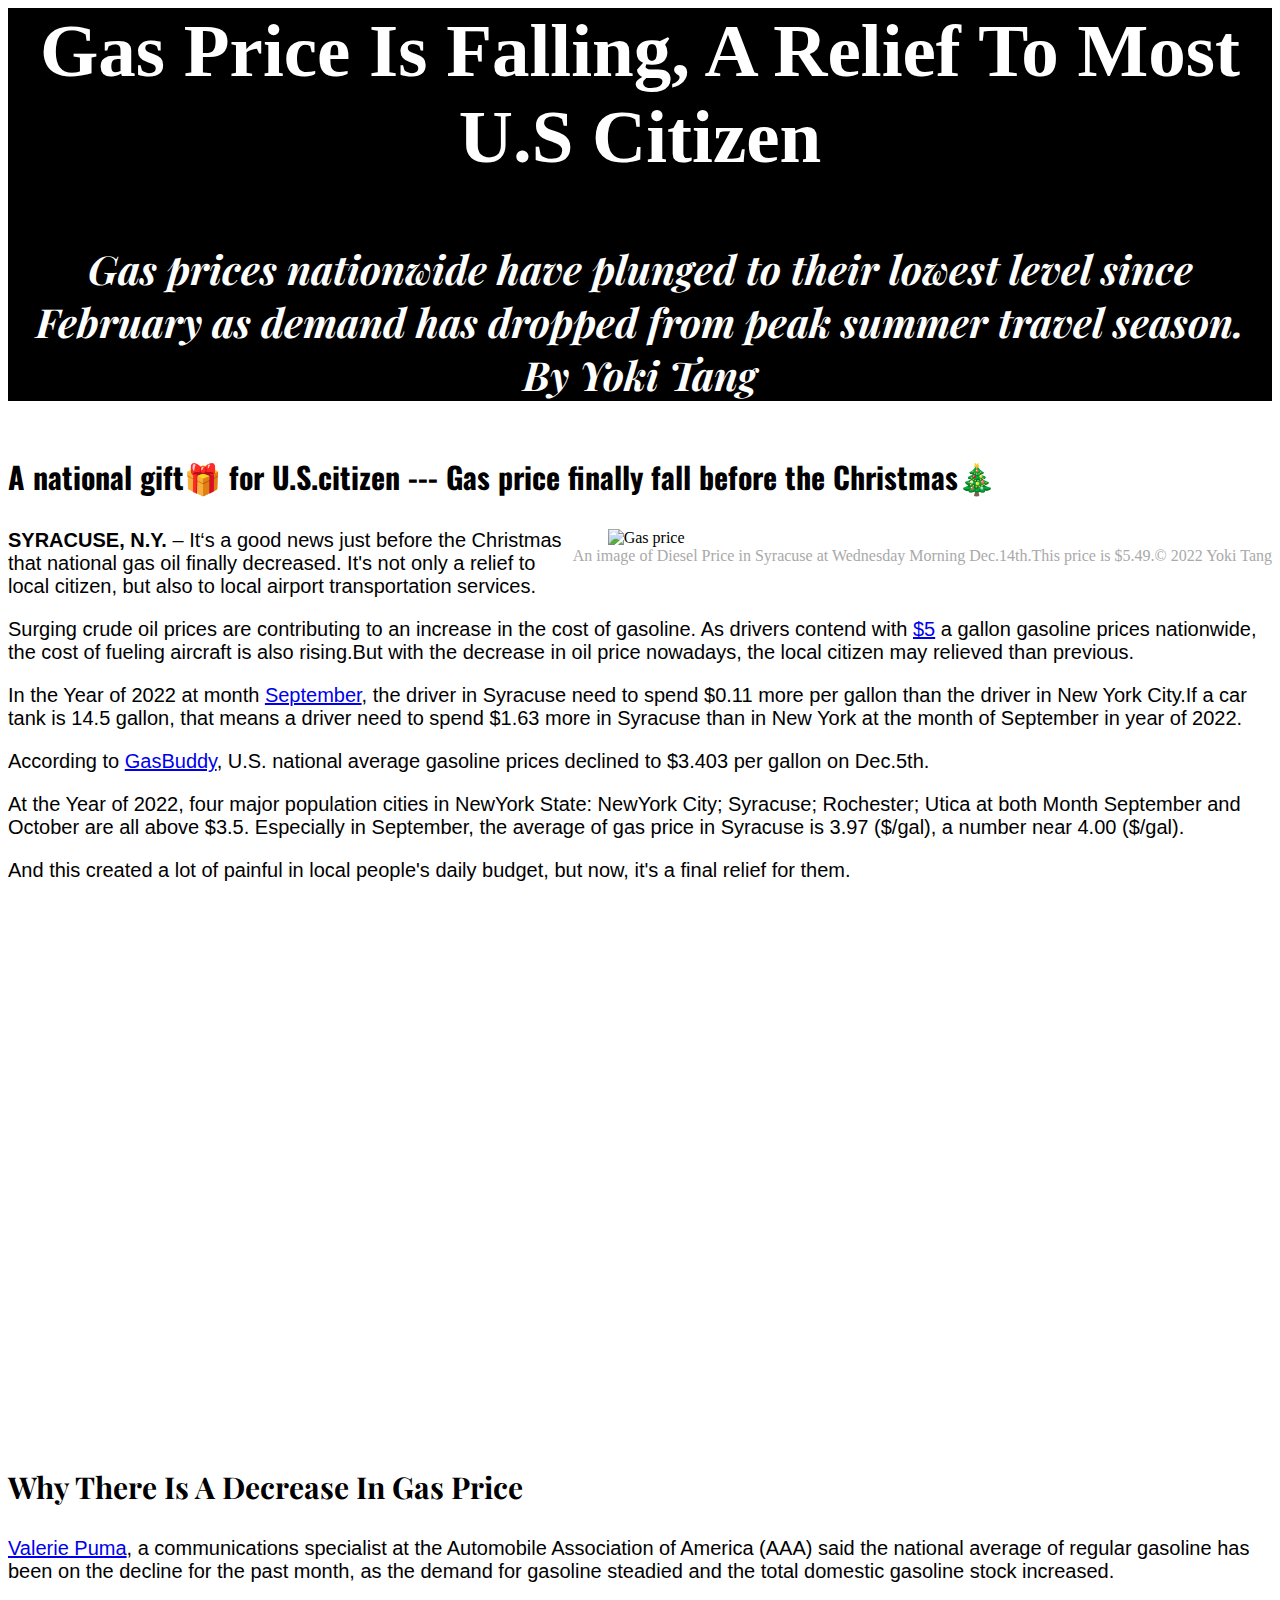
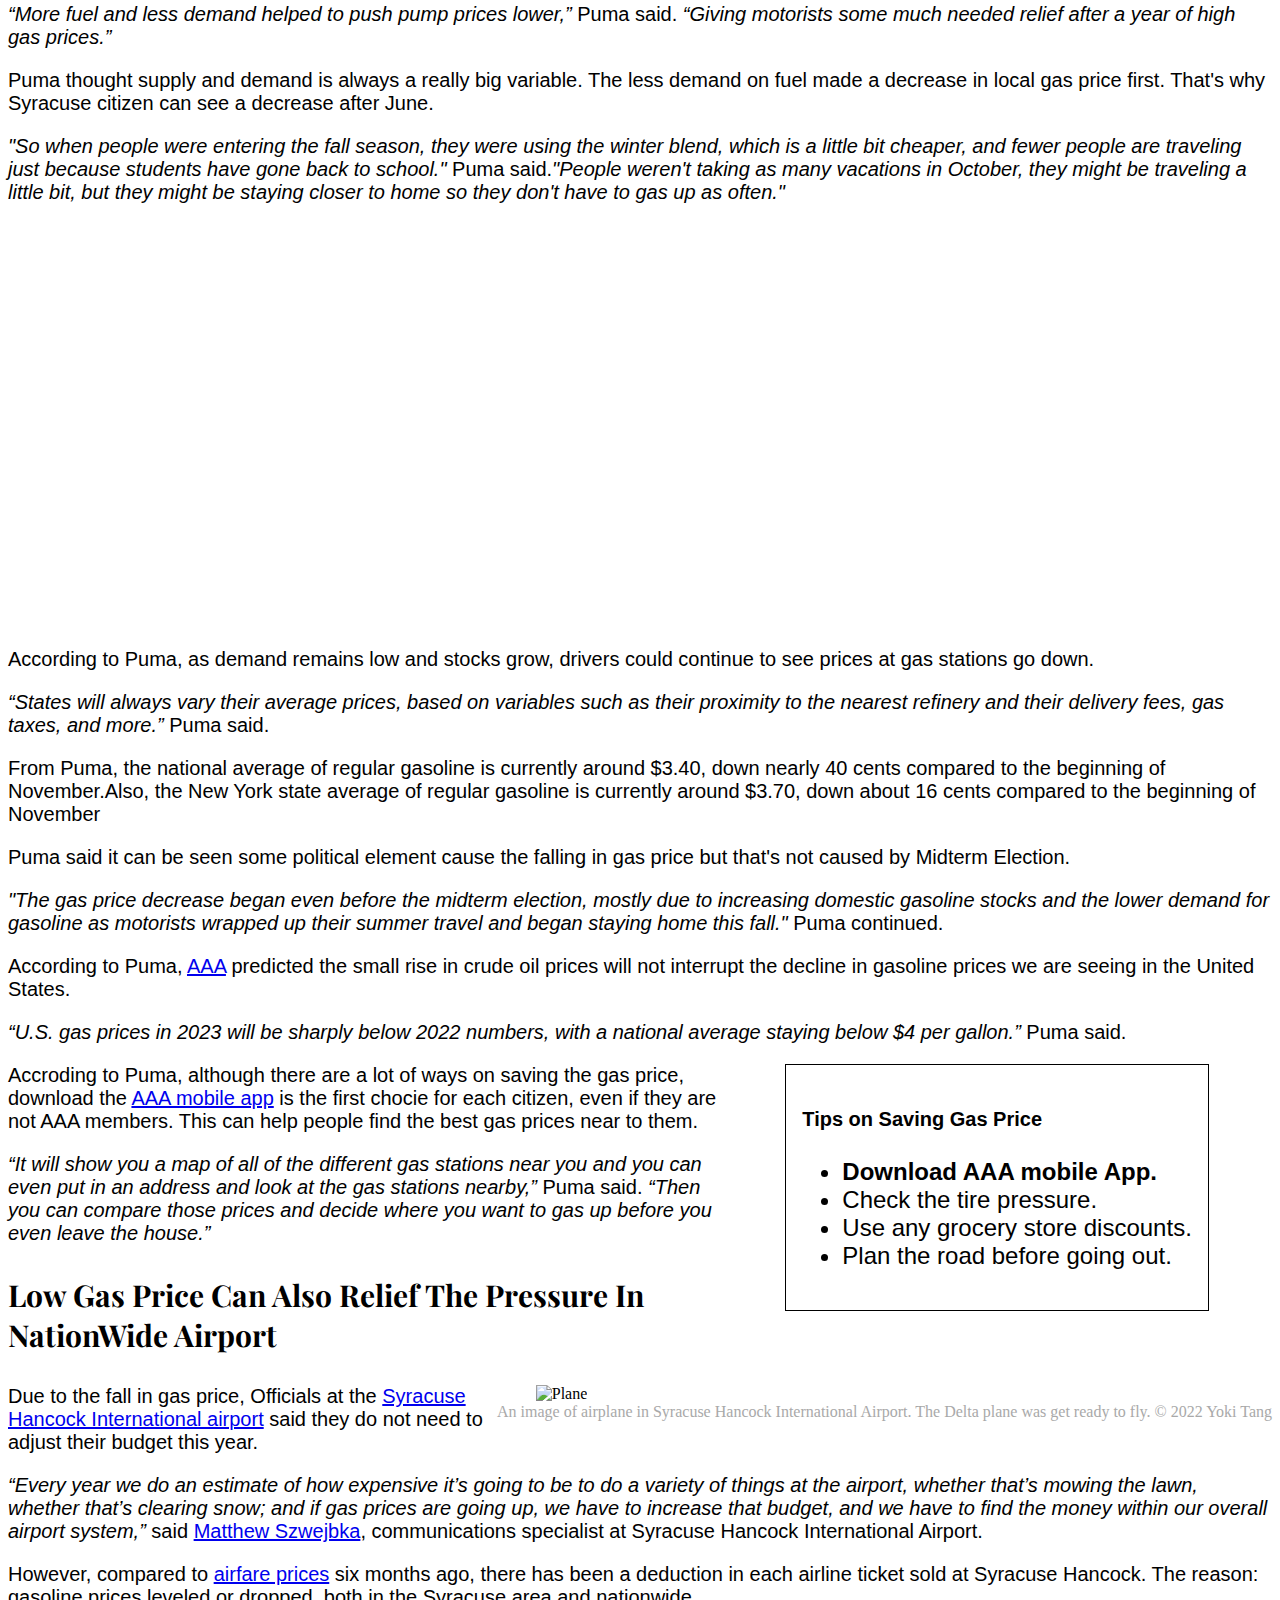
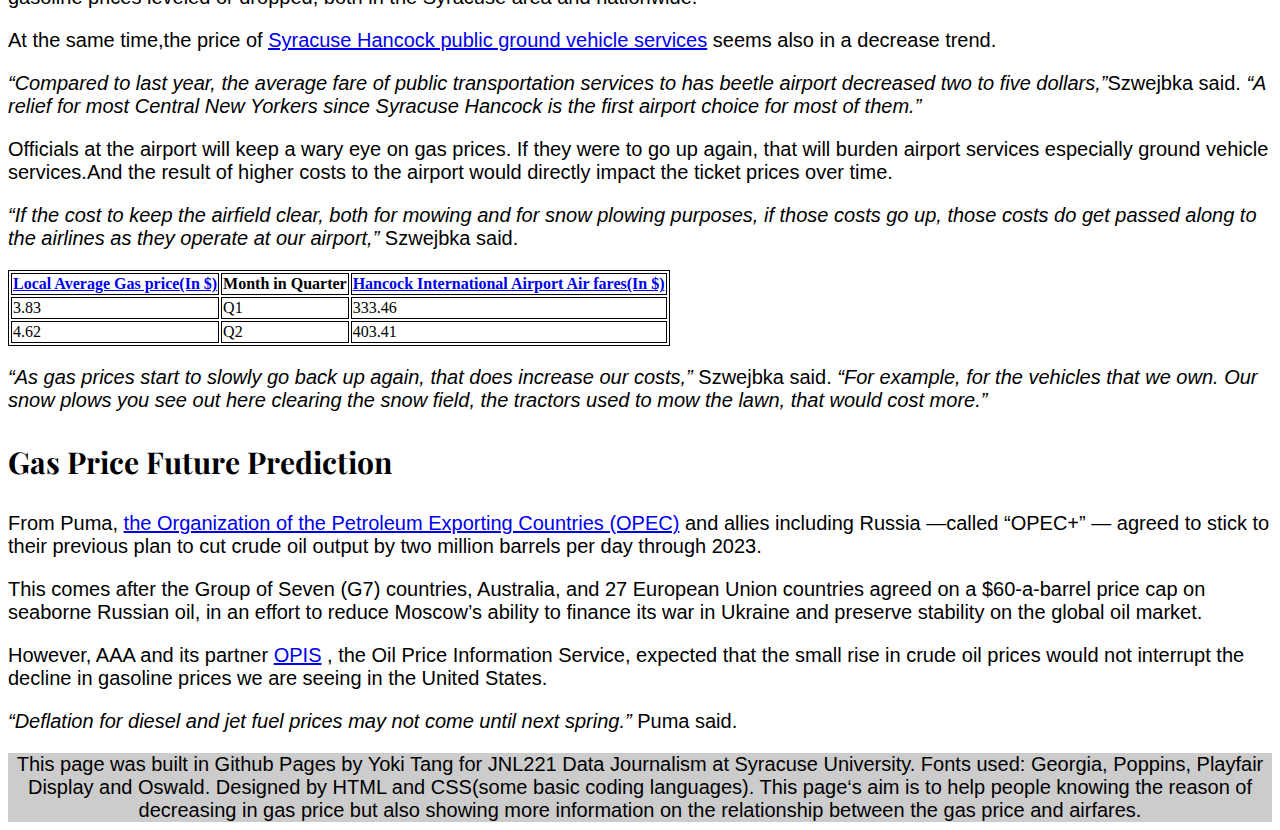
==== commit b40ba525: "Final" ====
--- a/final.html
+++ b/final.html
@@ -47,7 +47,7 @@
 			
        <p> According to <a href="https://www.gasbuddy.com/charts">GasBuddy</a>, U.S. national average gasoline prices declined to $3.403 per gallon on Dec.5th.</p>
 
-       <p>At the Year of 2022,  four major population cities in NewYork State: NewYork City; Syracuse; Rochester; Utica at both Month September and October are all above  $3.5. Especially in September, the average of gas price in Syracuse is 3.97 ($/gal), a number near 4.00 $/gal.</p>
+       <p>At the Year of 2022,  four major population cities in NewYork State: NewYork City; Syracuse; Rochester; Utica at both Month September and October are all above  $3.5. Especially in September, the average of gas price in Syracuse is 3.97 ($/gal), a number near 4.00 ($/gal).</p>
 
         <p> And this created a lot of painful in local people's daily budget, but now, it's a final relief for them.</p>
 
